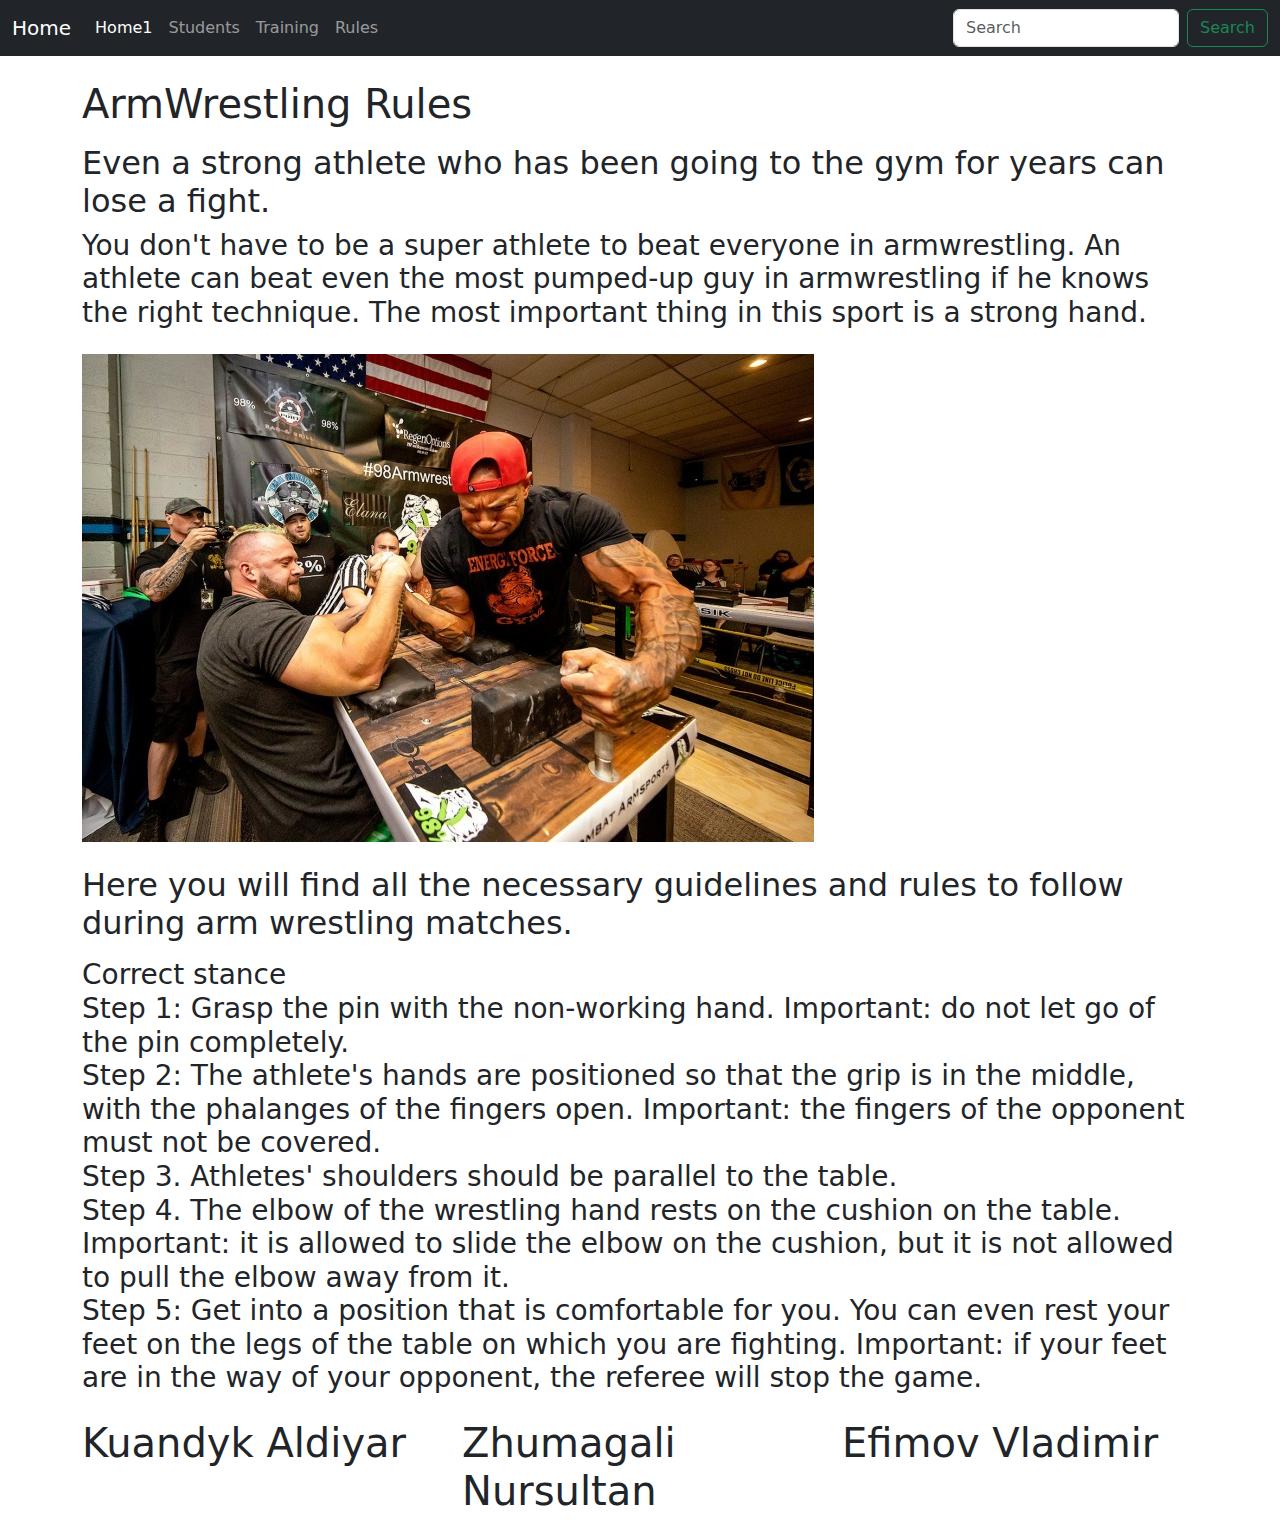
==== Rules.html @ 5cb1f797 "time" ====
<!DOCTYPE html>
<html lang="en">
<head>
    <meta charset="UTF-8">
    <meta name="viewport" content="width=device-width, initial-scale=1.0">
    <title>Rules</title>
    <link rel="stylesheet" href="https://cdn.jsdelivr.net/npm/bootstrap@5.3.0-alpha3/dist/css/bootstrap.min.css">
    <link rel="stylesheet" href="style.css">
</head>
<body class="main-Rules">
    <header>
        <nav class="navbar navbar-expand-lg navbar-dark bg-dark" >
            <div class="container-fluid">
              <a class="navbar-brand" href="index.html">Home</a>
              <button class="navbar-toggler" type="button" data-bs-toggle="collapse" data-bs-target="#navbarSupportedContent" aria-controls="navbarSupportedContent" aria-expanded="false" aria-label="Toggle navigation">
                <span class="navbar-toggler-icon"></span>
              </button>
              <div class="collapse navbar-collapse" id="navbarSupportedContent">
                <ul class="navbar-nav me-auto mb-2 mb-lg-0">
                  <li class="nav-item">
                    <a class="nav-link active" aria-current="page" href="#">Home1</a>
                  </li>
                  <li class="nav-item">
                    <a class="nav-link" href="students.html">Students</a>
                  </li>
                  <li class="nav-item">
                    <a class="nav-link" href="Training.html">Training</a>
                  </li>
                  <li class="nav-item">
                <a class="nav-link" href="Rules.html">Rules</a>
                  </li>
                  
                </ul>
                <form class="d-flex" role="search">
                  <input class="form-control me-2" type="search" placeholder="Search" aria-label="Search">
                  <button class="btn btn-outline-success" type="submit">Search</button>
                </form>
              </div>
            </div>
            </nav>
      </header>
    <main class="container my-4">
        <div class="content">
            <h1 class="mb-3">ArmWrestling Rules</h1>
            <h2 class="mb-2">Even a strong athlete who has been going to the gym for years can lose a fight.</h2>
            <h3 class="mb-4">You don't have to be a super athlete to beat everyone in armwrestling. An athlete can beat even the most pumped-up guy in armwrestling if he knows the right technique. The most important thing in this sport is a strong hand.</h3>
            <img src="Rules.jpg" alt="Wrist flexion with barbell" class="img-fluid mb-4">
            <h2 class="mb-3">Here you will find all the necessary guidelines and rules to follow during arm wrestling matches.</h2>
            <h3 class="mb-2">Correct stance<br>
                Step 1: Grasp the pin with the non-working hand. Important: do not let go of the pin completely.<br>
                Step 2: The athlete's hands are positioned so that the grip is in the middle, with the phalanges of the fingers open. Important: the fingers of the opponent must not be covered.<br>
                Step 3. Athletes' shoulders should be parallel to the table.<br>
                Step 4. The elbow of the wrestling hand rests on the cushion on the table. Important: it is allowed to slide the elbow on the cushion, but it is not allowed to pull the elbow away from it.<br>
                Step 5: Get into a position that is comfortable for you. You can even rest your feet on the legs of the table on which you are fighting. Important: if your feet are in the way of your opponent, the referee will stop the game.</h3>
        </div>
    </main>
    <footer class="container footer">
        <div class="row">
            <div class="col-lg-4 col-md-6"><h1>Kuandyk Aldiyar</div>
            <div class="col-lg-4 col-md-6"><h1>Zhumagali Nursultan</div>
            <div class="col-lg-4 col-md-6"><h1>Efimov Vladimir</div>
        </div>
      </footer>
</body>
</html>
---- style.css ----
.main_index{
    background-image: url("new_background.jpg");
    background-size: cover;
    height:100%;
    width:100%;  
}

.title{
    text-align: center;
    padding-top: 40px;
    color:rgb(255, 255, 255);
    font-family:Arial, Helvetica, sans-serif;
    font-size:40px;
}
span{
    color:antiquewhite;
}
.title_text{
    padding-top:50px;
    padding-left: 40px;
    color:white;
    font-size: 30px;
    word-spacing: 5px;
    font-family: Cambria, Cochin, Georgia, Times, 'Times New Roman', serif;
}
.title2{
    margin-top:160px;
    text-align: center;
    padding-top: 40px;
    color:rgb(255, 255, 255);
    font-family:Arial, Helvetica, sans-serif;
    font-size:40px;
}




.img-container {
    text-align: center; 
}
.img-container img {
    width: 100%;
    border-radius: 8px; 
}
.img-text {
    font-weight: bold;
    color:white;
}
.img-container h4{
    color:white;
}

.carousel-item{
    height: 1300px;
}




.card-img-top {
    width: 415px; 
    height: 220px; 
  }
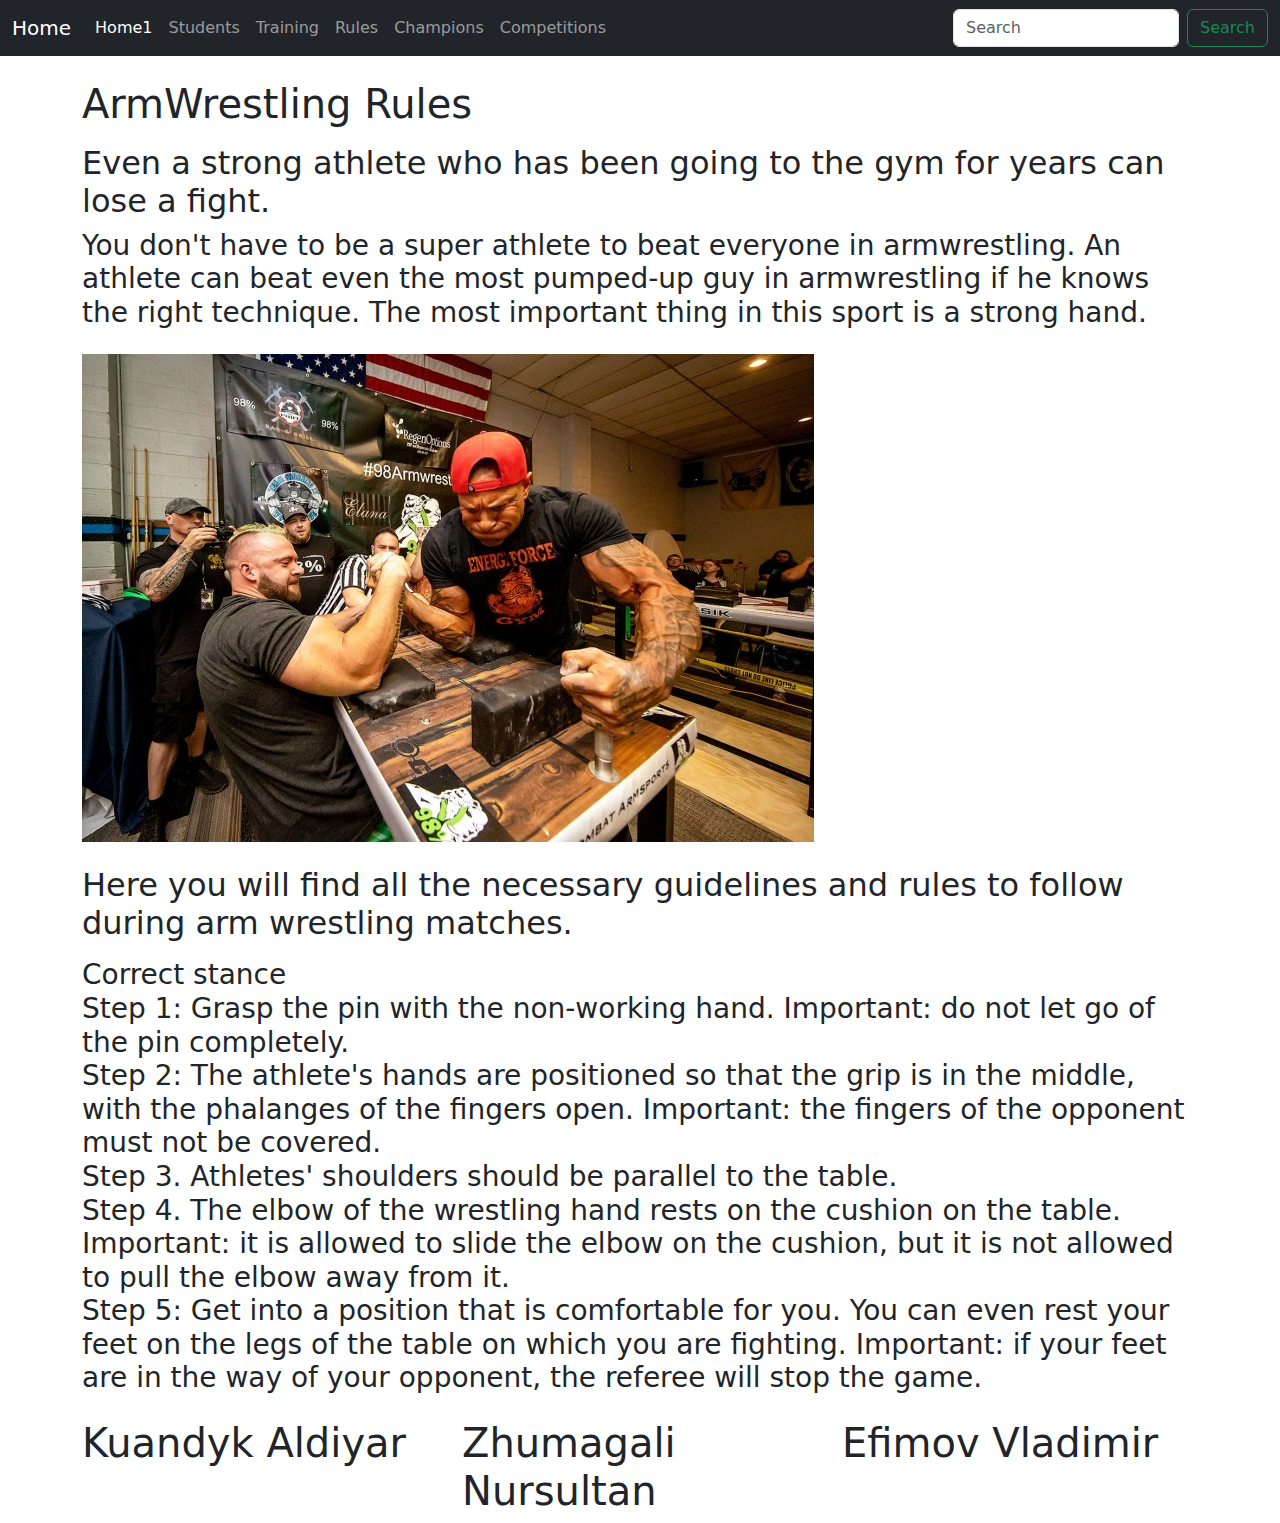
==== commit 494a6136: "time" ====
--- a/Rules.html
+++ b/Rules.html
@@ -8,36 +8,40 @@
     <link rel="stylesheet" href="style.css">
 </head>
 <body class="main-Rules">
-    <header>
-        <nav class="navbar navbar-expand-lg navbar-dark bg-dark" >
-            <div class="container-fluid">
-              <a class="navbar-brand" href="index.html">Home</a>
-              <button class="navbar-toggler" type="button" data-bs-toggle="collapse" data-bs-target="#navbarSupportedContent" aria-controls="navbarSupportedContent" aria-expanded="false" aria-label="Toggle navigation">
-                <span class="navbar-toggler-icon"></span>
-              </button>
-              <div class="collapse navbar-collapse" id="navbarSupportedContent">
-                <ul class="navbar-nav me-auto mb-2 mb-lg-0">
-                  <li class="nav-item">
-                    <a class="nav-link active" aria-current="page" href="#">Home1</a>
-                  </li>
-                  <li class="nav-item">
-                    <a class="nav-link" href="students.html">Students</a>
-                  </li>
-                  <li class="nav-item">
-                    <a class="nav-link" href="Training.html">Training</a>
-                  </li>
-                  <li class="nav-item">
-                <a class="nav-link" href="Rules.html">Rules</a>
-                  </li>
-                  
-                </ul>
-                <form class="d-flex" role="search">
-                  <input class="form-control me-2" type="search" placeholder="Search" aria-label="Search">
-                  <button class="btn btn-outline-success" type="submit">Search</button>
-                </form>
-              </div>
-            </div>
-            </nav>
+    <header> 
+        <nav class="navbar navbar-expand-lg navbar-dark bg-dark" > 
+            <div class="container-fluid"> 
+              <a class="navbar-brand" href="index.html">Home</a> 
+              <button class="navbar-toggler" type="button" data-bs-toggle="collapse" data-bs-target="#navbarSupportedContent" aria-controls="navbarSupportedContent" aria-expanded="false" aria-label="Toggle navigation"> 
+                <span class="navbar-toggler-icon"></span> 
+              </button> 
+              <div class="collapse navbar-collapse" id="navbarSupportedContent"> 
+                <ul class="navbar-nav me-auto mb-2 mb-lg-0"> 
+                  <li class="nav-item"> 
+                    <a class="nav-link active" aria-current="page" href="#">Home1</a> 
+                  </li> 
+                  <li class="nav-item"> 
+                    <a class="nav-link" href="students.html">Students</a> 
+                  </li> 
+                  <li class="nav-item"> 
+                    <a class="nav-link" href="Training.html">Training</a> 
+                  </li> 
+                  <li class="nav-item"> 
+                <a class="nav-link" href="Rules.html">Rules</a> 
+                <li class="nav-item"> 
+                  <a class="nav-link" href="Champions.html">Champions</a> 
+                  <li class="nav-item"> 
+                    <a class="nav-link" href="Competitions.html">Competitions</a> 
+                  </li> 
+                   
+                </ul> 
+                <form class="d-flex" role="search"> 
+                  <input class="form-control me-2" type="search" placeholder="Search" aria-label="Search"> 
+                  <button class="btn btn-outline-success" type="submit">Search</button> 
+                </form> 
+              </div> 
+            </div> 
+            </nav> 
       </header>
     <main class="container my-4">
         <div class="content">
